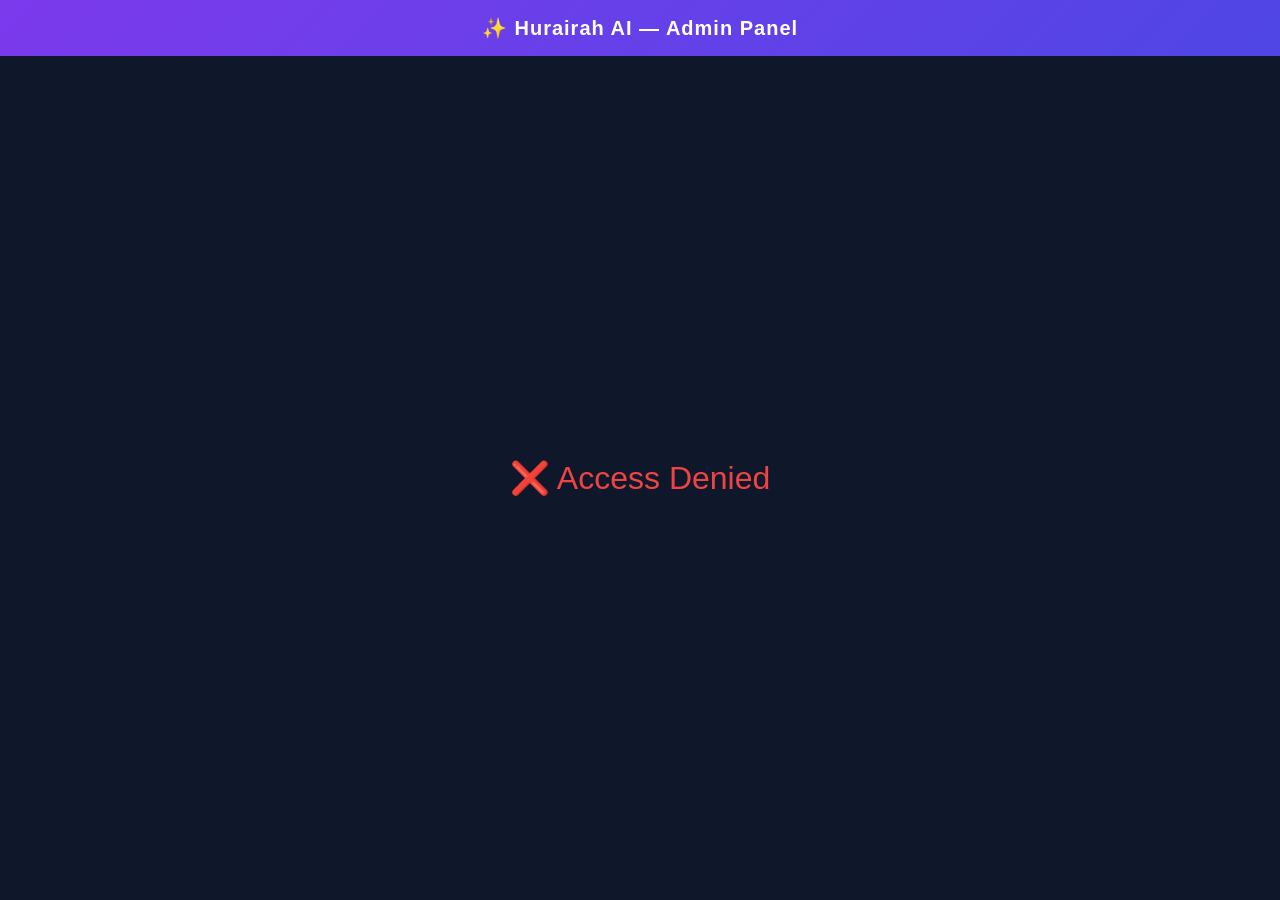
==== admin.html @ c8c531b6 "Update admin.html" ====
<!DOCTYPE html>
<html>
<head>
  <meta charset="UTF-8">
  <meta http-equiv="Cache-Control" content="no-cache, no-store, must-revalidate">
<meta http-equiv="Pragma" content="no-cache">
<meta http-equiv="Expires" content="0">
  <meta http-equiv="Cache-Control" content="no-cache, no-store, must-revalidate">
<meta http-equiv="Pragma" content="no-cache">
<meta http-equiv="Expires" content="0">
  <meta name="viewport" content="width=device-width,initial-scale=1">
  <title>Hurairah AI Admin</title>
  <style>
    * { margin: 0; padding: 0; box-sizing: border-box; }

    body {
      background: #0f172a;
      color: white;
      font-family: Arial, sans-serif;
      height: 100vh;
      display: flex;
      flex-direction: column;
    }

    /* HEADER */
    .header {
      background: linear-gradient(135deg, #7c3aed, #4f46e5);
      padding: 16px 20px;
      font-size: 20px;
      font-weight: 700;
      text-align: center;
      letter-spacing: 1px;
    }

    /* MAIN LAYOUT */
    .main {
      display: flex;
      flex: 1;
      overflow: hidden;
    }

    /* LEFT - USER LIST */
    .user-list {
      width: 280px;
      min-width: 280px;
      background: #1e1b4b;
      border-right: 1px solid rgba(124,58,237,0.3);
      overflow-y: auto;
      display: flex;
      flex-direction: column;
    }

    .user-list-header {
      padding: 14px 16px;
      font-size: 13px;
      color: #a78bfa;
      border-bottom: 1px solid rgba(124,58,237,0.2);
      font-weight: 600;
      letter-spacing: 1px;
      text-transform: uppercase;
    }

    .user-card {
      padding: 14px 16px;
      border-bottom: 1px solid rgba(255,255,255,0.05);
      cursor: pointer;
      transition: background 0.2s;
      display: flex;
      align-items: center;
      gap: 12px;
    }

    .user-card:hover { background: rgba(124,58,237,0.15); }
    .user-card.active { background: rgba(124,58,237,0.3); }

    .user-avatar {
      width: 42px;
      height: 42px;
      border-radius: 50%;
      background: linear-gradient(135deg, #7c3aed, #4f46e5);
      display: flex;
      align-items: center;
      justify-content: center;
      font-size: 18px;
      font-weight: 700;
      flex-shrink: 0;
    }

    .user-info { flex: 1; overflow: hidden; }

    .user-name {
      font-size: 15px;
      font-weight: 600;
      color: white;
      margin-bottom: 3px;
    }

    .user-last-msg {
      font-size: 12px;
      color: #94a3b8;
      white-space: nowrap;
      overflow: hidden;
      text-overflow: ellipsis;
    }

    .user-meta {
      display: flex;
      flex-direction: column;
      align-items: flex-end;
      gap: 6px;
      flex-shrink: 0;
    }

    .user-count {
      background: #7c3aed;
      color: white;
      font-size: 11px;
      padding: 2px 7px;
      border-radius: 999px;
      font-weight: 600;
    }

    .delete-btn {
      background: rgba(239,68,68,0.2);
      border: 1px solid rgba(239,68,68,0.4);
      color: #ef4444;
      font-size: 11px;
      padding: 3px 8px;
      border-radius: 6px;
      cursor: pointer;
      transition: background 0.2s;
    }

    .delete-btn:hover { background: rgba(239,68,68,0.4); }

    /* RIGHT - CHAT VIEW */
    .chat-view {
      flex: 1;
      display: flex;
      flex-direction: column;
      overflow: hidden;
    }

    .chat-header {
      padding: 14px 20px;
      background: #1e1b4b;
      border-bottom: 1px solid rgba(124,58,237,0.2);
      display: flex;
      align-items: center;
      gap: 12px;
    }

    .chat-header-avatar {
      width: 38px;
      height: 38px;
      border-radius: 50%;
      background: linear-gradient(135deg, #7c3aed, #4f46e5);
      display: flex;
      align-items: center;
      justify-content: center;
      font-size: 16px;
      font-weight: 700;
    }

    .chat-header-name {
      font-size: 16px;
      font-weight: 600;
    }

    .chat-header-msgs {
      font-size: 12px;
      color: #94a3b8;
    }

    .chat-messages {
      flex: 1;
      overflow-y: auto;
      padding: 20px;
      display: flex;
      flex-direction: column;
      gap: 12px;
    }

    .chat-messages::-webkit-scrollbar { width: 3px; }
    .chat-messages::-webkit-scrollbar-thumb { background: rgba(124,58,237,0.4); border-radius: 10px; }

    .msg-row {
      display: flex;
      flex-direction: column;
      gap: 6px;
    }

    .msg-time {
      font-size: 11px;
      color: #64748b;
      text-align: center;
    }

    .msg-user-bubble {
      align-self: flex-end;
      background: linear-gradient(135deg, #7c3aed, #4f46e5);
      padding: 10px 14px;
      border-radius: 16px;
      border-bottom-right-radius: 4px;
      max-width: 70%;
      font-size: 14px;
      line-height: 1.5;
    }

    .msg-bot-bubble {
      align-self: flex-start;
      background: rgba(255,255,255,0.07);
      border: 1px solid rgba(255,255,255,0.08);
      padding: 10px 14px;
      border-radius: 16px;
      border-bottom-left-radius: 4px;
      max-width: 70%;
      font-size: 14px;
      line-height: 1.5;
      color: #e2e8f0;
    }

    .msg-label {
      font-size: 11px;
      color: #94a3b8;
      margin-bottom: 2px;
    }

    .msg-label.right { text-align: right; }

    /* EMPTY STATE */
    .empty-state {
      flex: 1;
      display: flex;
      flex-direction: column;
      align-items: center;
      justify-content: center;
      color: #475569;
      gap: 12px;
    }

    .empty-state span { font-size: 48px; }
    .empty-state p { font-size: 16px; }

    /* ACCESS DENIED */
    .denied {
      flex: 1;
      display: flex;
      align-items: center;
      justify-content: center;
      font-size: 32px;
      color: #ef4444;
    }

    /* MOBILE */
    @media(max-width: 600px) {
      .user-list { width: 100%; min-width: unset; }
      .chat-view { display: none; }
      .chat-view.mobile-show {
        display: flex;
        position: fixed;
        inset: 0;
        z-index: 999;
        background: #0f172a;
      }
      .back-btn {
        display: flex !important;
        align-items: center;
        gap: 6px;
        background: none;
        border: none;
        color: #a78bfa;
        font-size: 14px;
        cursor: pointer;
        margin-right: 8px;
      }
    }

    .back-btn { display: none; }

    /* LOADING */
    .loading {
      flex: 1;
      display: flex;
      align-items: center;
      justify-content: center;
      color: #a78bfa;
      font-size: 16px;
    }
  </style>
</head>
<body>

<div class="header">✨ Hurairah AI — Admin Panel</div>

<div class="main" id="main">
  <div class="loading">Loading...</div>
</div>

<script>
  const API = "https://hurairah-ai.annu8857818.workers.dev";
  const pass = prompt("Admin Password:");

  if (pass !== "Hurairah786") {
    document.getElementById("main").innerHTML = `<div class="denied">❌ Access Denied</div>`;
  } else {
    loadData();
  }

  let allChats = [];
  let activeUser = null;

  function loadData() {
    document.getElementById("main").innerHTML = `<div class="loading">⏳ Loading chats...</div>`;

    fetch(API + "/admin", {
      headers: { "x-admin-password": pass }
    })
    .then(r => r.json())
    .then(data => {
      allChats = data;
      renderPanel();
    })
    .catch(err => {
      document.getElementById("main").innerHTML = `<div class="denied">❌ Error: ${err.message}</div>`;
    });
  }

  function renderPanel() {
    // Group by username
    const grouped = {};
    allChats.forEach(chat => {
      if (!grouped[chat.username]) grouped[chat.username] = [];
      grouped[chat.username].push(chat);
    });

    const users = Object.keys(grouped);

    document.getElementById("main").innerHTML = `
      <div class="user-list" id="userList">
        <div class="user-list-header">👥 Users (${users.length})</div>
        ${users.map(username => {
          const chats = grouped[username];
          const last = chats[chats.length - 1];
          const initial = username.charAt(0).toUpperCase();
          return `
            <div class="user-card" id="card-${username}" onclick="showChat('${username}')">
              <div class="user-avatar">${initial}</div>
              <div class="user-info">
                <div class="user-name">${username}</div>
                <div class="user-last-msg">${last.user_message}</div>
              </div>
              <div class="user-meta">
                <span class="user-count">${chats.length}</span>
                <button class="delete-btn" onclick="deleteUser(event, '${username}')">🗑️ Delete</button>
              </div>
            </div>
          `;
        }).join("")}
      </div>
      <div class="chat-view" id="chatView">
        <div class="empty-state">
          <span>💬</span>
          <p>Kisi user ko click karo</p>
        </div>
      </div>
    `;

    if (activeUser) showChat(activeUser);
  }

  function showChat(username) {
    activeUser = username;

    // Active card highlight
    document.querySelectorAll(".user-card").forEach(c => c.classList.remove("active"));
    const card = document.getElementById("card-" + username);
    if (card) card.classList.add("active");

    const grouped = {};
    allChats.forEach(chat => {
      if (!grouped[chat.username]) grouped[chat.username] = [];
      grouped[chat.username].push(chat);
    });

    const chats = grouped[username] || [];
    const initial = username.charAt(0).toUpperCase();

    const chatView = document.getElementById("chatView");
    chatView.classList.add("mobile-show");

    chatView.innerHTML = `
      <div class="chat-header">
        <button class="back-btn" onclick="goBack()">← Back</button>
        <div class="chat-header-avatar">${initial}</div>
        <div>
          <div class="chat-header-name">${username}</div>
          <div class="chat-header-msgs">${chats.length} messages</div>
        </div>
      </div>
      <div class="chat-messages" id="chatMessages">
        ${chats.slice().reverse().map(chat => `
          <div class="msg-row">
            <div class="msg-time">${chat.created_at || ""}</div>
            <div class="msg-label right">👤 ${username}</div>
            <div class="msg-user-bubble">${chat.user_message}</div>
            <div class="msg-label">🤖 Hurairah AI</div>
            <div class="msg-bot-bubble">${chat.ai_reply}</div>
          </div>
        `).join("")}
      </div>
    `;

    // Scroll to bottom
    const msgs = document.getElementById("chatMessages");
    if (msgs) msgs.scrollTop = msgs.scrollHeight;
  }

  function goBack() {
    const chatView = document.getElementById("chatView");
    chatView.classList.remove("mobile-show");
    activeUser = null;
  }

  function deleteUser(event, username) {
    event.stopPropagation();
    if (!confirm(`"${username}" ki poori chat delete karna chahte ho?`)) return;

    fetch(`${API}?username=${encodeURIComponent(username)}`, {
      method: "DELETE",
      headers: { "x-admin-password": pass }
    })
    .then(r => r.json())
    .then(data => {
      if (data.success) {
        allChats = allChats.filter(c => c.username !== username);
        if (activeUser === username) activeUser = null;
        renderPanel();
      }
    })
    .catch(err => alert("Error: " + err.message));
  }
</script>
</body>
</html>
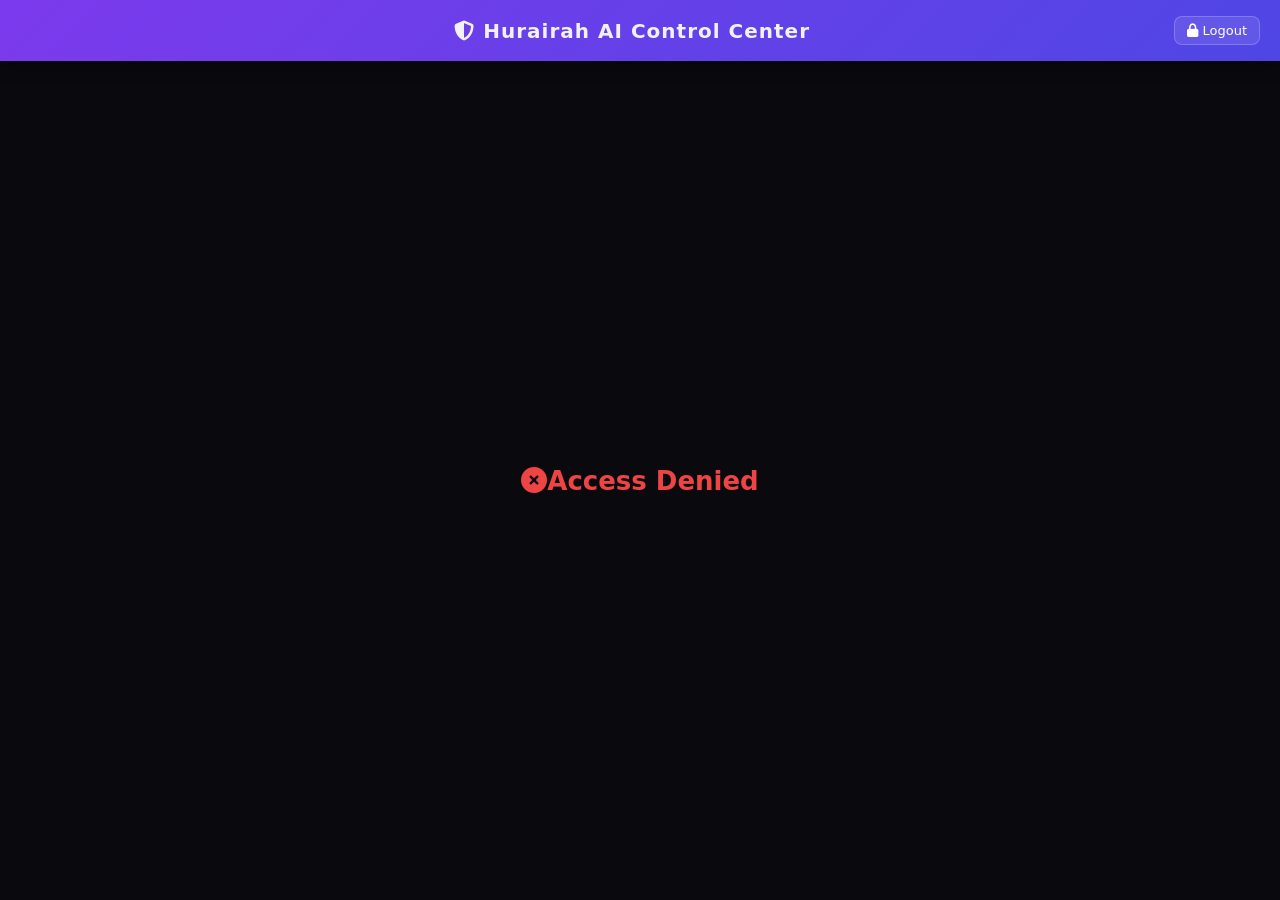
==== commit 6d0a6b0e: "Update admin.html" ====
--- a/admin.html
+++ b/admin.html
@@ -1,82 +1,122 @@
 <!DOCTYPE html>
-<html>
+<html lang="en">
 <head>
   <meta charset="UTF-8">
   <meta http-equiv="Cache-Control" content="no-cache, no-store, must-revalidate">
-<meta http-equiv="Pragma" content="no-cache">
-<meta http-equiv="Expires" content="0">
-  <meta http-equiv="Cache-Control" content="no-cache, no-store, must-revalidate">
-<meta http-equiv="Pragma" content="no-cache">
-<meta http-equiv="Expires" content="0">
+  <meta http-equiv="Pragma" content="no-cache">
+  <meta http-equiv="Expires" content="0">
   <meta name="viewport" content="width=device-width,initial-scale=1">
-  <title>Hurairah AI Admin</title>
+  <title>Hurairah AI — Premium Control Center</title>
+  <!-- FontAwesome Icons for Premium Upgrade -->
+  <link rel="stylesheet" href="https://cdnjs.cloudflare.com/ajax/libs/font-awesome/6.4.0/css/all.min.css">
   <style>
-    * { margin: 0; padding: 0; box-sizing: border-box; }
+    :root {
+      --bg-dark: #09090e;
+      --panel-bg: #11111a;
+      --sidebar-bg: #161622;
+      --accent-purple: #7c3aed;
+      --accent-blue: #4f46e5;
+      --glass-border: rgba(124, 58, 237, 0.2);
+      --text-main: #f1f1f7;
+      --text-muted: #94a3b8;
+    }
+
+    * { margin: 0; padding: 0; box-sizing: border-box; font-family: system-ui, -apple-system, BlinkMacSystemFont, sans-serif; }
 
     body {
-      background: #0f172a;
-      color: white;
-      font-family: Arial, sans-serif;
+      background: var(--bg-dark);
+      color: var(--text-main);
       height: 100vh;
       display: flex;
       flex-direction: column;
-    }
-
-    /* HEADER */
+      overflow: hidden;
+    }
+
     .header {
-      background: linear-gradient(135deg, #7c3aed, #4f46e5);
+      background: linear-gradient(135deg, var(--accent-purple), var(--accent-blue));
       padding: 16px 20px;
       font-size: 20px;
       font-weight: 700;
       text-align: center;
       letter-spacing: 1px;
-    }
-
-    /* MAIN LAYOUT */
-    .main {
-      display: flex;
-      flex: 1;
-      overflow: hidden;
-    }
-
-    /* LEFT - USER LIST */
+      box-shadow: 0 4px 20px rgba(0, 0, 0, 0.3);
+      z-index: 10;
+      display: flex;
+      justify-content: space-between;
+      align-items: center;
+    }
+
+    .header-title { flex: 1; text-align: center; font-weight: 800; }
+    
+    .logout-btn {
+      background: rgba(255, 255, 255, 0.1);
+      border: 1px solid rgba(255, 255, 255, 0.2);
+      color: white;
+      padding: 6px 12px;
+      border-radius: 8px;
+      cursor: pointer;
+      font-size: 13px;
+      transition: all 0.2s;
+    }
+    .logout-btn:hover { background: rgba(255, 255, 255, 0.2); }
+
+    .main { display: flex; flex: 1; overflow: hidden; }
+
+    /* Left Sidebar Panel Upgrade */
     .user-list {
-      width: 280px;
-      min-width: 280px;
-      background: #1e1b4b;
-      border-right: 1px solid rgba(124,58,237,0.3);
+      width: 320px;
+      min-width: 320px;
+      background: var(--sidebar-bg);
+      border-right: 1px solid var(--glass-border);
       overflow-y: auto;
       display: flex;
       flex-direction: column;
+    }
+
+    .search-wrapper {
+      padding: 12px;
+      border-bottom: 1px solid rgba(255,255,255,0.05);
+    }
+
+    .search-input {
+      width: 100%;
+      padding: 10px 14px;
+      border-radius: 10px;
+      border: 1px solid var(--glass-border);
+      background: rgba(0, 0, 0, 0.2);
+      color: white;
+      outline: none;
+      font-size: 14px;
     }
 
     .user-list-header {
       padding: 14px 16px;
-      font-size: 13px;
+      font-size: 12px;
       color: #a78bfa;
-      border-bottom: 1px solid rgba(124,58,237,0.2);
-      font-weight: 600;
+      font-weight: 700;
       letter-spacing: 1px;
       text-transform: uppercase;
+      display: flex;
+      justify-content: space-between;
     }
 
     .user-card {
       padding: 14px 16px;
-      border-bottom: 1px solid rgba(255,255,255,0.05);
+      border-bottom: 1px solid rgba(255,255,255,0.03);
       cursor: pointer;
-      transition: background 0.2s;
+      transition: all 0.2s cubic-bezier(0.16, 1, 0.3, 1);
       display: flex;
       align-items: center;
       gap: 12px;
     }
 
-    .user-card:hover { background: rgba(124,58,237,0.15); }
-    .user-card.active { background: rgba(124,58,237,0.3); }
+    .user-card:hover { background: rgba(124, 58, 237, 0.1); }
+    .user-card.active { background: rgba(124, 58, 237, 0.25); border-left: 4px solid #a78bfa; }
 
     .user-avatar {
-      width: 42px;
-      height: 42px;
-      border-radius: 50%;
+      width: 44px;
+      height: 44px;
+      border-radius: 12px; /* Smooth rounded square avatar */
       background: linear-gradient(135deg, #7c3aed, #4f46e5);
       display: flex;
       align-items: center;
@@ -84,77 +124,45 @@
       font-size: 18px;
       font-weight: 700;
       flex-shrink: 0;
+      box-shadow: 0 4px 10px rgba(124, 58, 237, 0.3);
     }
 
     .user-info { flex: 1; overflow: hidden; }
-
-    .user-name {
-      font-size: 15px;
-      font-weight: 600;
-      color: white;
-      margin-bottom: 3px;
-    }
-
-    .user-last-msg {
-      font-size: 12px;
-      color: #94a3b8;
-      white-space: nowrap;
-      overflow: hidden;
-      text-overflow: ellipsis;
-    }
-
-    .user-meta {
-      display: flex;
-      flex-direction: column;
-      align-items: flex-end;
-      gap: 6px;
-      flex-shrink: 0;
-    }
-
-    .user-count {
-      background: #7c3aed;
-      color: white;
+    .user-name { font-size: 15px; font-weight: 600; color: white; margin-bottom: 4px; }
+    .user-last-msg { font-size: 12px; color: var(--text-muted); white-space: nowrap; overflow: hidden; text-overflow: ellipsis; }
+
+    .user-meta { display: flex; flex-direction: column; align-items: flex-end; gap: 8px; flex-shrink: 0; }
+    .user-count { background: #7c3aed; color: white; font-size: 11px; padding: 2px 8px; border-radius: 999px; font-weight: 700; }
+    
+    .delete-btn {
+      background: rgba(239, 68, 68, 0.15);
+      border: 1px solid rgba(239, 68, 68, 0.3);
+      color: #f87171;
       font-size: 11px;
-      padding: 2px 7px;
-      border-radius: 999px;
-      font-weight: 600;
-    }
-
-    .delete-btn {
-      background: rgba(239,68,68,0.2);
-      border: 1px solid rgba(239,68,68,0.4);
-      color: #ef4444;
-      font-size: 11px;
-      padding: 3px 8px;
+      padding: 4px 8px;
       border-radius: 6px;
       cursor: pointer;
-      transition: background 0.2s;
-    }
-
-    .delete-btn:hover { background: rgba(239,68,68,0.4); }
-
-    /* RIGHT - CHAT VIEW */
-    .chat-view {
-      flex: 1;
-      display: flex;
-      flex-direction: column;
-      overflow: hidden;
-    }
-
+      transition: all 0.2s;
+    }
+    .delete-btn:hover { background: rgba(239, 68, 68, 0.3); color: #ffffff; }
+
+    /* Right Side View Panels */
+    .chat-view { flex: 1; display: flex; flex-direction: column; overflow: hidden; background: var(--panel-bg); }
+    
     .chat-header {
-      padding: 14px 20px;
-      background: #1e1b4b;
-      border-bottom: 1px solid rgba(124,58,237,0.2);
+      padding: 16px 20px;
+      background: var(--sidebar-bg);
+      border-bottom: 1px solid var(--glass-border);
       display: flex;
       align-items: center;
       gap: 12px;
     }
 
     .chat-header-avatar {
-      width: 38px;
-      height: 38px;
-      border-radius: 50%;
-      background: linear-gradient(135deg, #7c3aed, #4f46e5);
+      width: 40px;
+      height: 40px;
+      border-radius: 10px;
+      background: linear-gradient(135deg, #4f46e5, #7c3aed);
       display: flex;
       align-items: center;
       justify-content: center;
@@ -162,73 +170,50 @@
       font-weight: 700;
     }
 
-    .chat-header-name {
-      font-size: 16px;
-      font-weight: 600;
-    }
-
-    .chat-header-msgs {
-      font-size: 12px;
-      color: #94a3b8;
-    }
+    .chat-header-name { font-size: 16px; font-weight: 600; color: white; }
+    .chat-header-msgs { font-size: 12px; color: var(--text-muted); }
 
     .chat-messages {
       flex: 1;
       overflow-y: auto;
-      padding: 20px;
+      padding: 24px;
       display: flex;
       flex-direction: column;
-      gap: 12px;
-    }
-
-    .chat-messages::-webkit-scrollbar { width: 3px; }
-    .chat-messages::-webkit-scrollbar-thumb { background: rgba(124,58,237,0.4); border-radius: 10px; }
-
-    .msg-row {
-      display: flex;
-      flex-direction: column;
-      gap: 6px;
-    }
-
-    .msg-time {
-      font-size: 11px;
-      color: #64748b;
-      text-align: center;
-    }
+      gap: 16px;
+    }
+
+    .chat-messages::-webkit-scrollbar { width: 5px; }
+    .chat-messages::-webkit-scrollbar-thumb { background: rgba(124, 58, 237, 0.3); border-radius: 10px; }
+
+    .msg-row { display: flex; flex-direction: column; gap: 4px; max-width: 75%; }
+    .msg-row.user-side { align-self: flex-end; }
+    .msg-row.bot-side { align-self: flex-start; }
+
+    .msg-time { font-size: 11px; color: #4b5563; margin-bottom: 2px; display: block; width: 100%; text-align: center; margin-top: 10px; }
 
     .msg-user-bubble {
-      align-self: flex-end;
       background: linear-gradient(135deg, #7c3aed, #4f46e5);
-      padding: 10px 14px;
-      border-radius: 16px;
-      border-bottom-right-radius: 4px;
-      max-width: 70%;
-      font-size: 14px;
+      padding: 12px 16px;
+      border-radius: 16px 16px 4px 16px;
+      font-size: 14.5px;
       line-height: 1.5;
+      color: white;
+      box-shadow: 0 4px 12px rgba(124, 58, 237, 0.15);
     }
 
     .msg-bot-bubble {
-      align-self: flex-start;
-      background: rgba(255,255,255,0.07);
-      border: 1px solid rgba(255,255,255,0.08);
-      padding: 10px 14px;
-      border-radius: 16px;
-      border-bottom-left-radius: 4px;
-      max-width: 70%;
-      font-size: 14px;
+      background: rgba(255, 255, 255, 0.04);
+      border: 1px solid rgba(255, 255, 255, 0.08);
+      padding: 12px 16px;
+      border-radius: 16px 16px 16px 4px;
+      font-size: 14.5px;
       line-height: 1.5;
       color: #e2e8f0;
     }
 
-    .msg-label {
-      font-size: 11px;
-      color: #94a3b8;
-      margin-bottom: 2px;
-    }
-
-    .msg-label.right { text-align: right; }
-
-    /* EMPTY STATE */
+    .msg-label { font-size: 11px; color: var(--text-muted); font-weight: 600; margin-bottom: 2px; margin-left: 4px;}
+    .msg-row.user-side .msg-label { text-align: right; margin-right: 4px; }
+
     .empty-state {
       flex: 1;
       display: flex;
@@ -238,22 +223,13 @@
       color: #475569;
       gap: 12px;
     }
-
-    .empty-state span { font-size: 48px; }
-    .empty-state p { font-size: 16px; }
-
-    /* ACCESS DENIED */
-    .denied {
-      flex: 1;
-      display: flex;
-      align-items: center;
-      justify-content: center;
-      font-size: 32px;
-      color: #ef4444;
-    }
-
-    /* MOBILE */
-    @media(max-width: 600px) {
+    .empty-state i { font-size: 54px; color: rgba(124, 58, 237, 0.3); }
+    .empty-state p { font-size: 15px; color: var(--text-muted); }
+
+    .denied { flex: 1; display: flex; align-items: center; justify-content: center; font-size: 26px; font-weight: 700; color: #ef4444; background: #09090e; }
+    .loading { flex: 1; display: flex; align-items: center; justify-content: center; color: #a78bfa; font-size: 16px; gap: 10px; }
+
+    @media(max-width: 768px) {
       .user-list { width: 100%; min-width: unset; }
       .chat-view { display: none; }
       .chat-view.mobile-show {
@@ -261,40 +237,33 @@
         position: fixed;
         inset: 0;
         z-index: 999;
-        background: #0f172a;
+        background: var(--panel-bg);
       }
       .back-btn {
         display: flex !important;
         align-items: center;
-        gap: 6px;
         background: none;
         border: none;
         color: #a78bfa;
-        font-size: 14px;
+        font-size: 16px;
         cursor: pointer;
         margin-right: 8px;
       }
     }
 
     .back-btn { display: none; }
-
-    /* LOADING */
-    .loading {
-      flex: 1;
-      display: flex;
-      align-items: center;
-      justify-content: center;
-      color: #a78bfa;
-      font-size: 16px;
-    }
   </style>
 </head>
 <body>
 
-<div class="header">✨ Hurairah AI — Admin Panel</div>
+<div class="header">
+  <div style="width: 70px;"></div> <!-- Balancing spacer -->
+  <div class="header-title"><i class="fa-solid fa-shield-halved"></i> Hurairah AI Control Center</div>
+  <button class="logout-btn" onclick="logout()"><i class="fa-solid fa-lock"></i> Logout</button>
+</div>
 
 <div class="main" id="main">
-  <div class="loading">Loading...</div>
+  <div class="loading"><i class="fa-solid fa-circle-notch fa-spin"></i> Loading panel setup...</div>
 </div>
 
 <script>
@@ -302,7 +271,7 @@
   const pass = prompt("Admin Password:");
 
   if (pass !== "Hurairah786") {
-    document.getElementById("main").innerHTML = `<div class="denied">❌ Access Denied</div>`;
+    document.getElementById("main").innerHTML = `<div class="denied"><i class="fa-solid fa-circle-xmark"></i> Access Denied</div>`;
   } else {
     loadData();
   }
@@ -310,9 +279,23 @@
   let allChats = [];
   let activeUser = null;
 
+  function formatTime(raw) {
+    if (!raw) return "";
+    const fixed = raw.includes("T") ? raw : raw.replace(" ", "T");
+    const date = new Date(fixed);
+    if (isNaN(date)) return raw;
+    return date.toLocaleString('en-IN', {
+      year: 'numeric',
+      month: 'short',
+      day: 'numeric',
+      hour: '2-digit',
+      minute: '2-digit',
+      hour12: true
+    });
+  }
+
   function loadData() {
-    document.getElementById("main").innerHTML = `<div class="loading">⏳ Loading chats...</div>`;
-
+    document.getElementById("main").innerHTML = `<div class="loading"><i class="fa-solid fa-spinner fa-spin"></i> Loading all chats...</div>`;
     fetch(API + "/admin", {
       headers: { "x-admin-password": pass }
     })
@@ -322,12 +305,11 @@
       renderPanel();
     })
     .catch(err => {
-      document.getElementById("main").innerHTML = `<div class="denied">❌ Error: ${err.message}</div>`;
+      document.getElementById("main").innerHTML = `<div class="denied"><i class="fa-solid fa-triangle-exclamation"></i> Error: ${err.message}</div>`;
     });
   }
 
   function renderPanel() {
-    // Group by username
     const grouped = {};
     allChats.forEach(chat => {
       if (!grouped[chat.username]) grouped[chat.username] = [];
@@ -338,30 +320,38 @@
 
     document.getElementById("main").innerHTML = `
       <div class="user-list" id="userList">
-        <div class="user-list-header">👥 Users (${users.length})</div>
-        ${users.map(username => {
-          const chats = grouped[username];
-          const last = chats[chats.length - 1];
-          const initial = username.charAt(0).toUpperCase();
-          return `
-            <div class="user-card" id="card-${username}" onclick="showChat('${username}')">
-              <div class="user-avatar">${initial}</div>
-              <div class="user-info">
-                <div class="user-name">${username}</div>
-                <div class="user-last-msg">${last.user_message}</div>
+        <div class="search-wrapper">
+          <input type="text" id="userSearch" class="search-input" placeholder="Search user profile..." oninput="filterUsers()">
+        </div>
+        <div class="user-list-header">
+          <span>👥 Active Profiles</span>
+          <span style="color:var(--text-muted)">Total: ${users.length}</span>
+        </div>
+        <div id="usersContainer">
+          ${users.map(username => {
+            const chats = grouped[username];
+            const last = chats[chats.length - 1];
+            const initial = username.charAt(0).toUpperCase();
+            return `
+              <div class="user-card" id="card-${username}" onclick="showChat('${username}')" data-username="${username.toLowerCase()}">
+                <div class="user-avatar">${initial}</div>
+                <div class="user-info">
+                  <div class="user-name">${username}</div>
+                  <div class="user-last-msg">${last.user_message}</div>
+                </div>
+                <div class="user-meta">
+                  <span class="user-count">${chats.length}</span>
+                  <button class="delete-btn" onclick="deleteUser(event, '${username}')"><i class="fa-solid fa-trash"></i></button>
+                </div>
               </div>
-              <div class="user-meta">
-                <span class="user-count">${chats.length}</span>
-                <button class="delete-btn" onclick="deleteUser(event, '${username}')">🗑️ Delete</button>
-              </div>
-            </div>
-          `;
-        }).join("")}
+            `;
+          }).join("")}
+        </div>
       </div>
       <div class="chat-view" id="chatView">
         <div class="empty-state">
-          <span>💬</span>
-          <p>Kisi user ko click karo</p>
+          <i class="fa-solid fa-comments"></i>
+          <p>Select a user to review historical conversations</p>
         </div>
       </div>
     `;
@@ -369,10 +359,22 @@
     if (activeUser) showChat(activeUser);
   }
 
+  function filterUsers() {
+    const query = document.getElementById("userSearch").value.toLowerCase();
+    const cards = document.querySelectorAll(".user-card");
+    cards.forEach(card => {
+      const name = card.getAttribute("data-username");
+      if (name.includes(query)) {
+        card.style.display = "flex";
+      } else {
+        card.style.display = "none";
+      }
+    });
+  }
+
   function showChat(username) {
     activeUser = username;
 
-    // Active card highlight
     document.querySelectorAll(".user-card").forEach(c => c.classList.remove("active"));
     const card = document.getElementById("card-" + username);
     if (card) card.classList.add("active");
@@ -391,27 +393,32 @@
 
     chatView.innerHTML = `
       <div class="chat-header">
-        <button class="back-btn" onclick="goBack()">← Back</button>
+        <button class="back-btn" onclick="goBack()"><i class="fa-solid fa-arrow-left"></i></button>
         <div class="chat-header-avatar">${initial}</div>
         <div>
           <div class="chat-header-name">${username}</div>
-          <div class="chat-header-msgs">${chats.length} messages</div>
+          <div class="chat-header-msgs">${chats.length} messages trace found</div>
         </div>
       </div>
       <div class="chat-messages" id="chatMessages">
-        ${chats.slice().reverse().map(chat => `
-          <div class="msg-row">
-            <div class="msg-time">${chat.created_at || ""}</div>
-            <div class="msg-label right">👤 ${username}</div>
+        ${chats.slice().map(chat => `
+          <div class="msg-time"><i class="fa-regular fa-clock"></i> ${chat.created_at ? formatTime(chat.created_at) : "N/A"}</div>
+          
+          <!-- User Prompt -->
+          <div class="msg-row user-side">
+            <div class="msg-label"><i class="fa-regular fa-user"></i> ${username}</div>
             <div class="msg-user-bubble">${chat.user_message}</div>
-            <div class="msg-label">🤖 Hurairah AI</div>
+          </div>
+          
+          <!-- AI Response -->
+          <div class="msg-row bot-side">
+            <div class="msg-label"><i class="fa-solid fa-robot"></i> Hurairah AI</div>
             <div class="msg-bot-bubble">${chat.ai_reply}</div>
           </div>
         `).join("")}
       </div>
     `;
 
-    // Scroll to bottom
     const msgs = document.getElementById("chatMessages");
     if (msgs) msgs.scrollTop = msgs.scrollHeight;
   }
@@ -424,7 +431,7 @@
 
   function deleteUser(event, username) {
     event.stopPropagation();
-    if (!confirm(`"${username}" ki poori chat delete karna chahte ho?`)) return;
+    if (!confirm(`"${username}" ki poori chat memory permanently wipe out karna chahte ho?`)) return;
 
     fetch(`${API}?username=${encodeURIComponent(username)}`, {
       method: "DELETE",
@@ -438,7 +445,11 @@
         renderPanel();
       }
     })
-    .catch(err => alert("Error: " + err.message));
+    .catch(err => alert("Error deleting user: " + err.message));
+  }
+
+  function logout() {
+    location.reload();
   }
 </script>
 </body>
